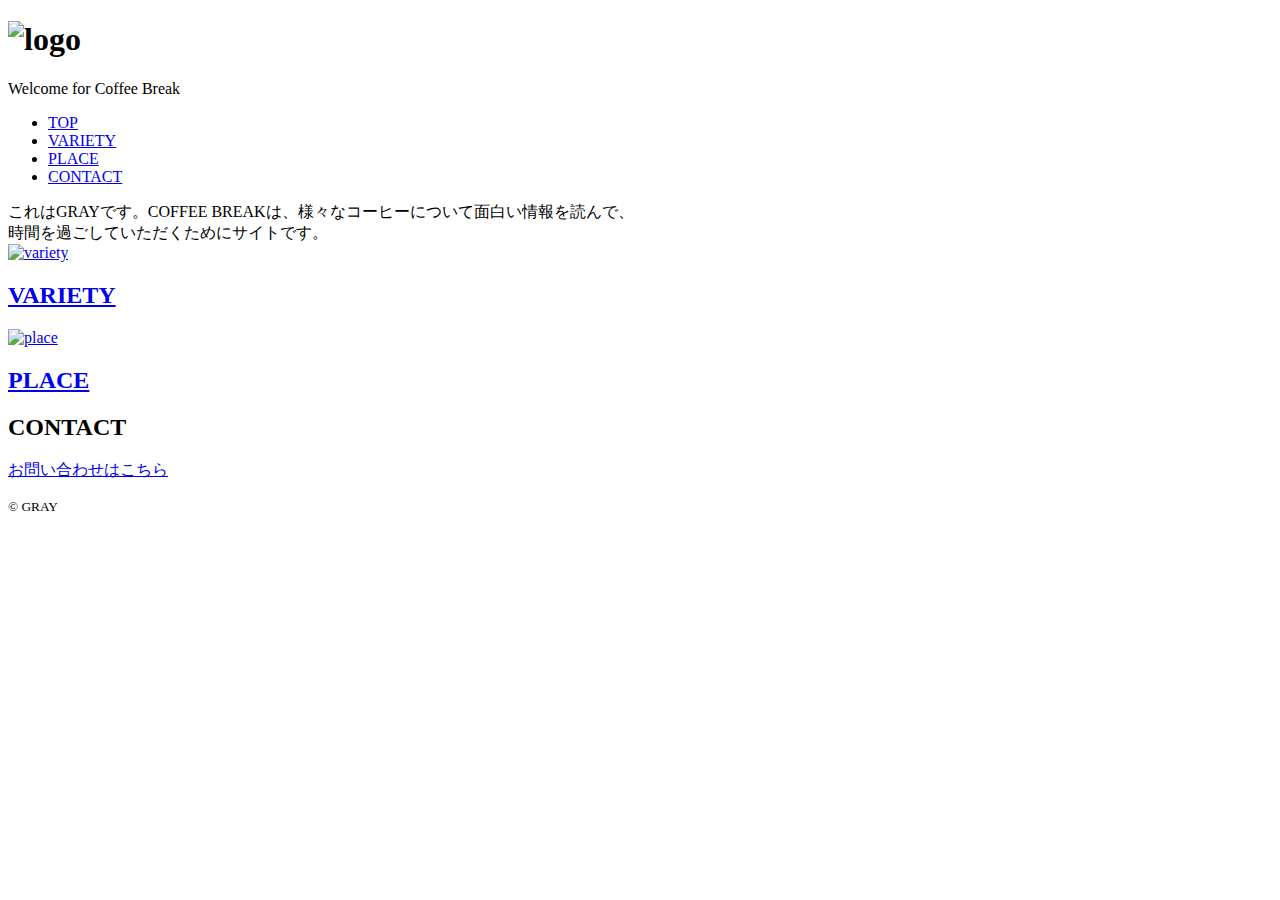
==== index.html @ f04fd3f3 "Update index.html" ====
<!DOCTYPE html>
<html lang="en-JP">
  <head>
    <title>COFFEE BREAK</title>
    <meta charset="UTF-8">
    <meta http-equiv="X-UA-Compatible" content="IE=edge">
    <meta name="viewport" content="width=device-width, user-scalable=yes, initial-scale=1.0">
    <meta name="keywords" content="coffee, gray_8, about">
    <link rel="shortcut icon" href="img/common/coffee_icon.svg">
    <link rel="stylesheet" href="coffee_reset.css">
    <link rel="stylesheet" href="coffee_common.css">
    <link rel="stylesheet" href="coffee_top.css">
  </head>
  <body>
    <header class="header">
      <h1 class="logo"><img src="img/common/coffee_logo.svg" alt="logo"></h1>
      <div class="catch-copy"><span>Welcome for Coffee Break</span></div>
    </header>
    <nav class="globalnav">
      <ul class="globalnav-list">
        <li><a href="index.html">TOP</a></li>
        <li><a href="coffee_variety.html">VARIETY</a></li>
        <li><a href="coffee_place.html">PLACE</a></li>
        <li><a href="coffee_contact.html">CONTACT</a></li>
      </ul>
    </nav>
    <main class="main">
      <div class="wrapper">
        <div class="lead">
          これはGRAYです。COFFEE BREAKは、様々なコーヒーについて面白い情報を読んで、<br>時間を過ごしていただくためにサイトです。
        </div>
        <div class="img-link-wrap">
          <section class="img-link">
            <a href="coffee_variety.html">
              <img src="img/top/coffee_variety.jpg" alt="variety">
              <h2 class="heading02"><span>VARIETY</span></h2>
            </a>
          </section>
          <section class="img-link">
            <a href="coffee_place.html">
              <img src="img/top/coffee_place.jpg" alt="place">
              <h2 class="heading02"><span>PLACE</span></h2> 
            </a>     
          </section>
        </div>  
        <section>
          <h2 class="heading02 heading02-contact"><span>CONTACT</span></h2>
          <a href="coffee_contact.html" class="btn">お問い合わせはこちら</a>
        </section>
      </div>      
    </main>
    <footer class="footer">
      <p class="copy"><small>&copy; GRAY</small></p>
    </footer>
  </body>
</html>
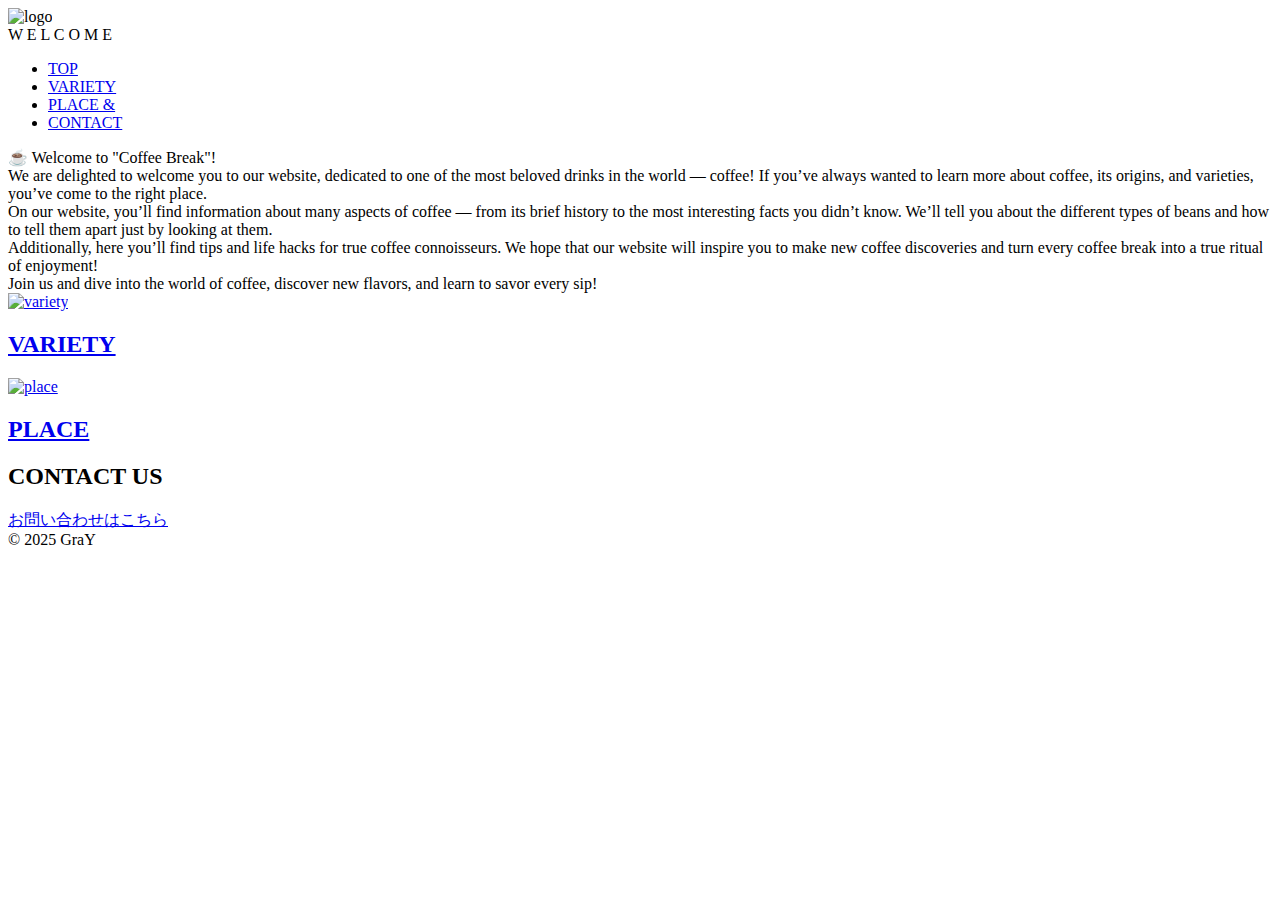
==== commit d8fdedb5: "index.html" ====
--- a/index.html
+++ b/index.html
@@ -13,44 +13,56 @@
   </head>
   <body>
     <header class="header">
-      <h1 class="logo"><img src="img/common/coffee_logo.svg" alt="logo"></h1>
-      <div class="catch-copy"><span>Welcome for Coffee Break</span></div>
+      <div class="logo"><img src="img/common/coffee_logo.svg" alt="logo"></div>
+      <div class="catch-copy">
+        <span class="letter">W</span>
+        <span class="letter lower">E</span>
+        <span class="letter">L</span>
+        <span class="letter lower">C</span>
+        <span class="letter">O</span>
+        <span class="letter lower">M</span>
+        <span class="letter">E</span>
+      </div>
     </header>
     <nav class="globalnav">
       <ul class="globalnav-list">
-        <li><a href="index.html">TOP</a></li>
+        <li><a href="coffee.html" class="active">TOP</a></li>
         <li><a href="coffee_variety.html">VARIETY</a></li>
-        <li><a href="coffee_place.html">PLACE</a></li>
+        <li><a href="coffee_place.html">PLACE &</a></li>
         <li><a href="coffee_contact.html">CONTACT</a></li>
       </ul>
     </nav>
     <main class="main">
       <div class="wrapper">
         <div class="lead">
-          これはGRAYです。COFFEE BREAKは、様々なコーヒーについて面白い情報を読んで、<br>時間を過ごしていただくためにサイトです。
+          <div class="lead-welcome-head">&#9749; Welcome to "Coffee Break"! </div>
+          <div class="lead-welcome">We are delighted to welcome you to our website, dedicated to one of the most beloved drinks in the world — coffee! If you’ve always wanted to learn more about coffee, its origins, and varieties, you’ve come to the right place.</div>
+          <div class="lead-welcome">On our website, you’ll find information about many aspects of coffee — from its brief history to the most interesting facts you didn’t know. We’ll tell you about the different types of beans and how to tell them apart just by looking at them.</div>
+          <div class="lead-welcome">Additionally, here you’ll find tips and life hacks for true coffee connoisseurs. We hope that our website will inspire you to make new coffee discoveries and turn every coffee break into a true ritual of enjoyment!</div>
+          <div class="lead-welcome">Join us and dive into the world of coffee, discover new flavors, and learn to savor every sip!</div>
         </div>
         <div class="img-link-wrap">
           <section class="img-link">
             <a href="coffee_variety.html">
               <img src="img/top/coffee_variety.jpg" alt="variety">
-              <h2 class="heading02"><span>VARIETY</span></h2>
+              <h2 class="heading02-left"><span>VARIETY</span></h2>
             </a>
           </section>
           <section class="img-link">
             <a href="coffee_place.html">
               <img src="img/top/coffee_place.jpg" alt="place">
-              <h2 class="heading02"><span>PLACE</span></h2> 
+              <h2 class="heading02-right"><span>PLACE</span></h2> 
             </a>     
           </section>
         </div>  
         <section>
-          <h2 class="heading02 heading02-contact"><span>CONTACT</span></h2>
+          <h2 class="heading02"><span>CONTACT US</span></h2>
           <a href="coffee_contact.html" class="btn">お問い合わせはこちら</a>
         </section>
       </div>      
     </main>
     <footer class="footer">
-      <p class="copy"><small>&copy; GRAY</small></p>
+      <div class="copy">&copy; 2025 GraY</div>
     </footer>
   </body>
 </html>
